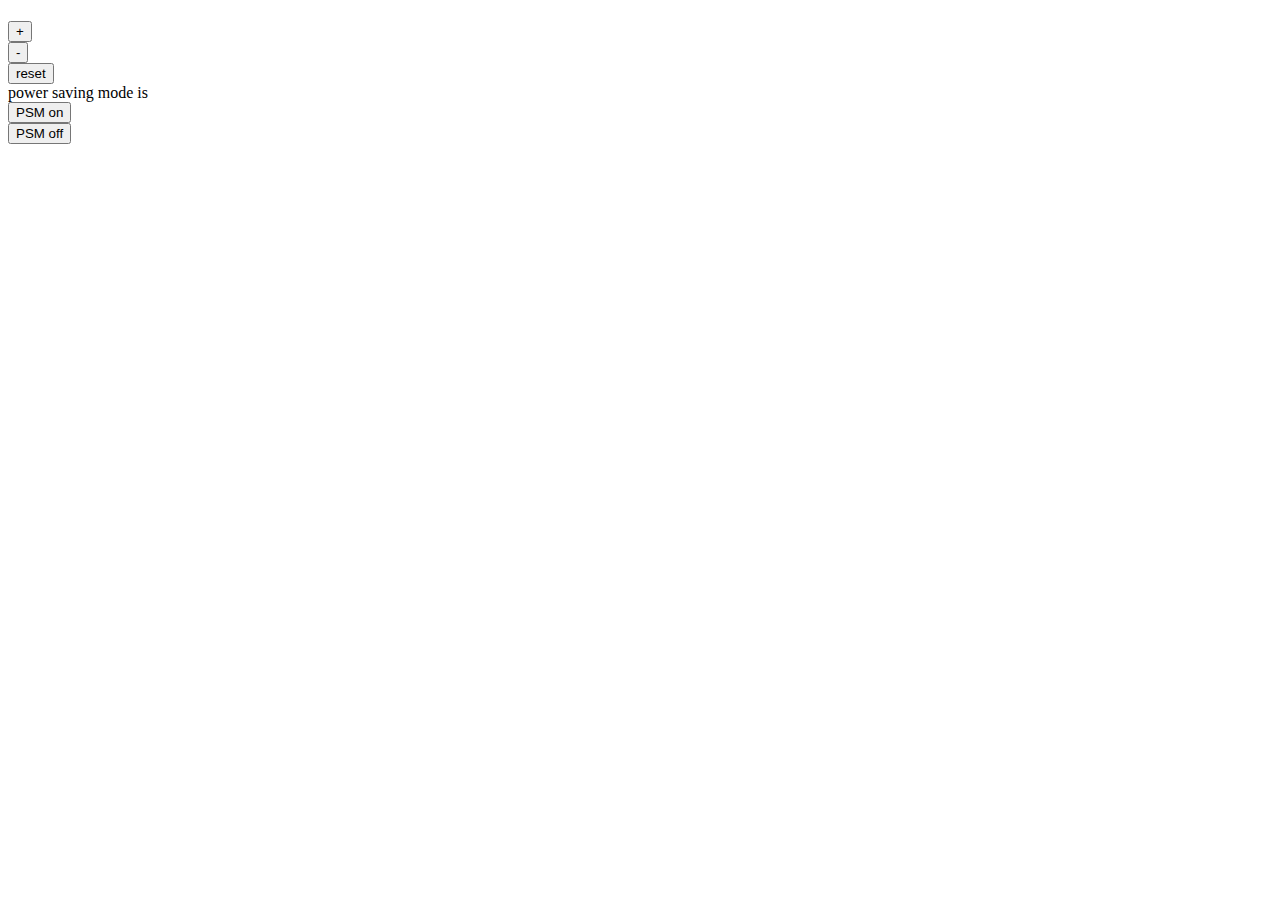
==== index.html @ bbbb52a5 "jQuery - added css" ====
<!DOCTYPE html>
<html>
  <head>
    <link rel="stylesheet" href="thermostat.css">
    <script src="https://ajax.googleapis.com/ajax/libs/jquery/3.1.0/jquery.min.js"></script>
    <meta charset="utf-8"/>
    <title>Thermostat</title>
  </head>
  <body>
    <section>
      <h1 id="temperature"></h1>
      <p>
        <button id="temperature-up">+</button>
        <br>
        <button id="temperature-down">-</button>
        <br>
        <button id="temperature-reset">reset</button>
        <br>
        power saving mode is <span id="power-saving-status"></span>
        <br>
        <button id="powersaving-on">PSM on</button>
        <br>
        <button id="powersaving-off">PSM off</button>
      </p>
    </section>
    <script src="src/Thermostat.js"></script>
    <script src="interface.js"></script>
  </body>
</html>
---- thermostat.css ----
.low-usage {
  color: green;
}

.medium-usage {
  color: black;
}

.high-usage {
  color: red;
}
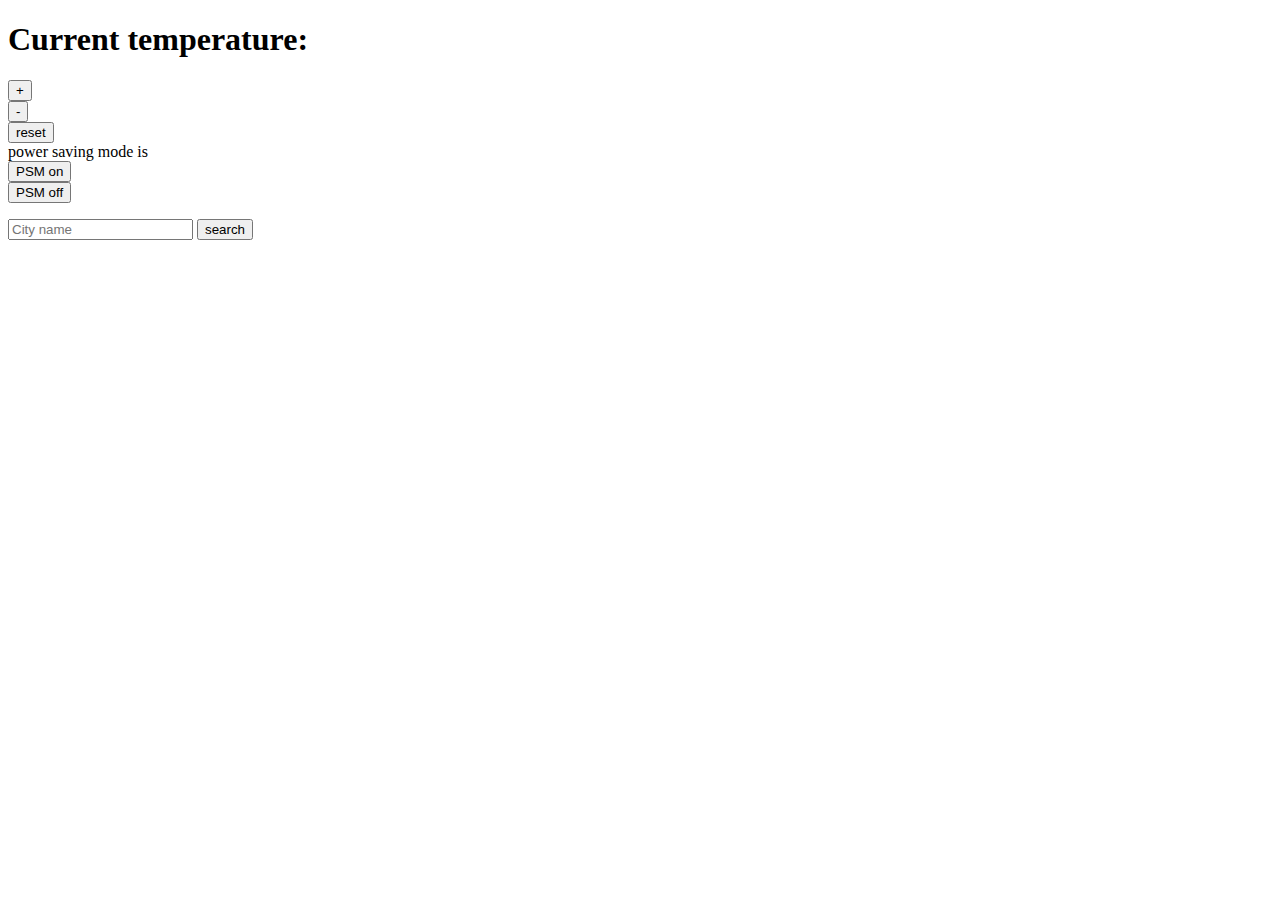
==== commit 6166cbb6: "JQuery Introduction" ====
--- a/index.html
+++ b/index.html
@@ -1,14 +1,15 @@
 <!DOCTYPE html>
 <html>
   <head>
-    <link rel="stylesheet" href="thermostat.css">
+    <link type="text/css" rel="stylesheet" href="thermostat.css">
     <script src="https://ajax.googleapis.com/ajax/libs/jquery/3.1.0/jquery.min.js"></script>
     <meta charset="utf-8"/>
     <title>Thermostat</title>
   </head>
   <body>
     <section>
-      <h1 id="temperature"></h1>
+      <h1>Current temperature: <span id="temperature"></span>
+      <h1 id="city-temperature"></h1>
       <p>
         <button id="temperature-up">+</button>
         <br>
@@ -23,6 +24,12 @@
         <button id="powersaving-off">PSM off</button>
       </p>
     </section>
+    <section>
+      <form class="city-form">
+        <input type="text" name="q" placeholder="City name">
+        <input type="submit" name="submit" value="search">
+      </form>
+    </section>
     <script src="src/Thermostat.js"></script>
     <script src="interface.js"></script>
   </body>
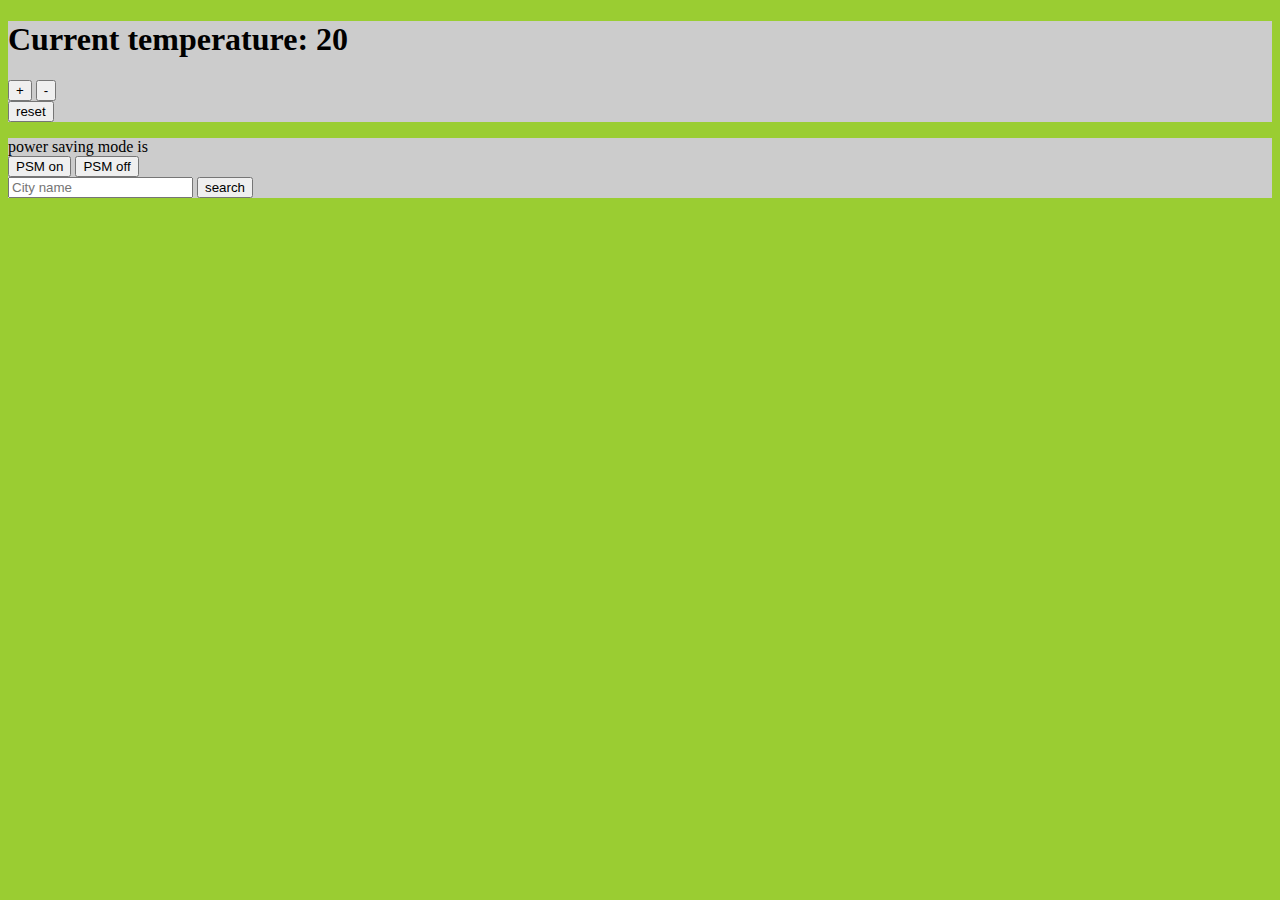
==== commit 7f76ff26: "Updated to include API and basic styling" ====
--- a/index.html
+++ b/index.html
@@ -9,21 +9,22 @@
   <body>
     <section>
       <h1>Current temperature: <span id="temperature"></span>
-      <h1 id="city-temperature"></h1>
+      <h2 id="city-temperature"></h2>
       <p>
         <button id="temperature-up">+</button>
-        <br>
         <button id="temperature-down">-</button>
         <br>
         <button id="temperature-reset">reset</button>
         <br>
-        power saving mode is <span id="power-saving-status"></span>
-        <br>
-        <button id="powersaving-on">PSM on</button>
-        <br>
-        <button id="powersaving-off">PSM off</button>
       </p>
     </section>
+    <section>
+    power saving mode is <span id="power-saving-status"></span>
+    <br>
+    <button id="powersaving-on">PSM on</button>
+
+    <button id="powersaving-off">PSM off</button>
+  </section>
     <section>
       <form class="city-form">
         <input type="text" name="q" placeholder="City name">
--- a/thermostat.css
+++ b/thermostat.css
@@ -9,3 +9,7 @@
 .high-usage {
   color: red;
 }
+
+body{ background-color: #9ACD32 }
+
+section{ background-color: #cccccc; }
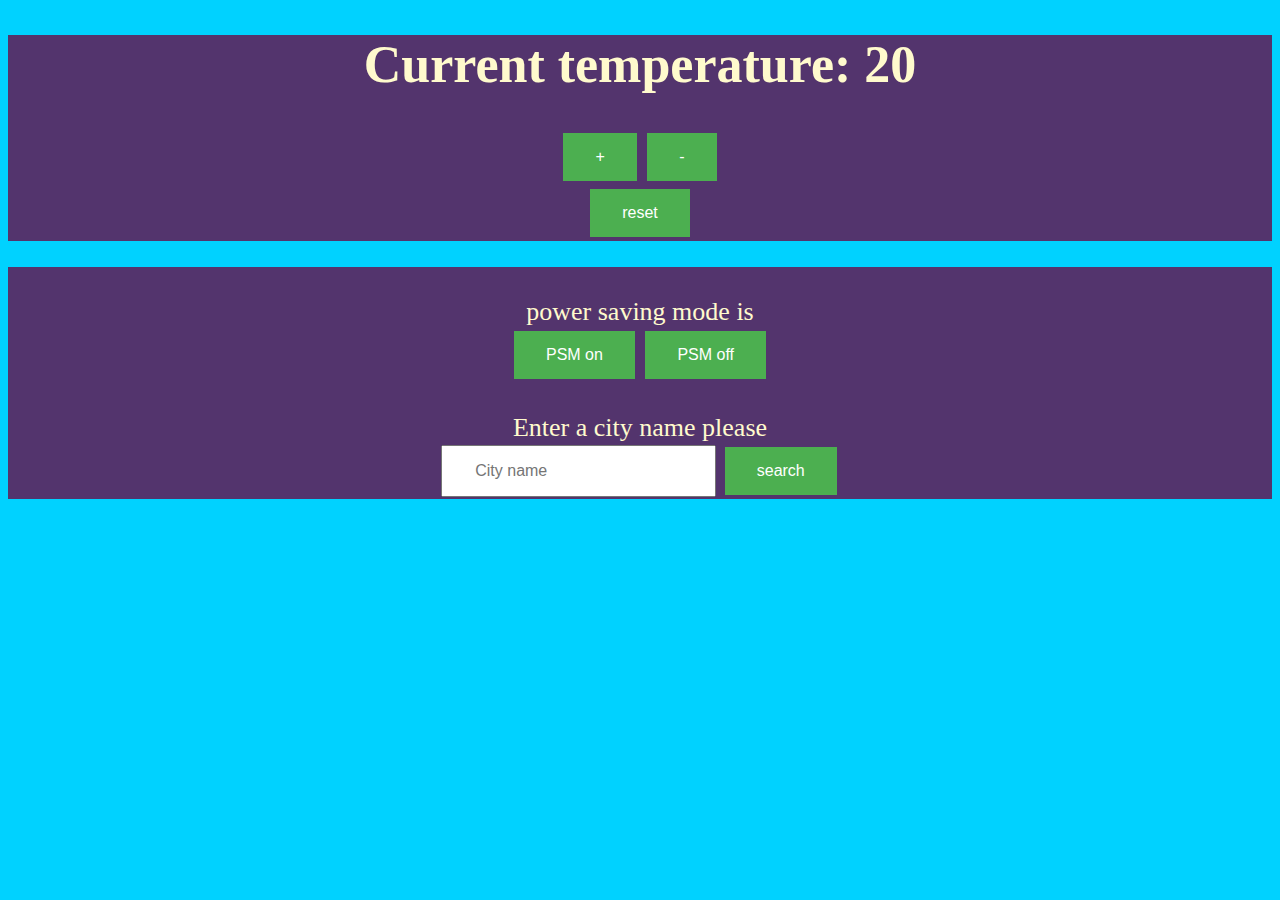
==== commit 69c9c6b0: "playing with css" ====
--- a/index.html
+++ b/index.html
@@ -11,14 +11,15 @@
       <h1>Current temperature: <span id="temperature"></span>
       <h2 id="city-temperature"></h2>
       <p>
-        <button id="temperature-up">+</button>
-        <button id="temperature-down">-</button>
+        <button id="temperature-up"> + </button>
+        <button id="temperature-down"> - </button>
         <br>
         <button id="temperature-reset">reset</button>
         <br>
       </p>
     </section>
     <section>
+      <br>
     power saving mode is <span id="power-saving-status"></span>
     <br>
     <button id="powersaving-on">PSM on</button>
@@ -27,7 +28,8 @@
   </section>
     <section>
       <form class="city-form">
-        <input type="text" name="q" placeholder="City name">
+        <br>Enter a city name please<br>
+        <input type="text" name="q" placeholder="City name" autocomplete="off">
         <input type="submit" name="submit" value="search">
       </form>
     </section>
--- a/thermostat.css
+++ b/thermostat.css
@@ -3,13 +3,60 @@
 }
 
 .medium-usage {
-  color: black;
+  color: lemonchiffon;
 }
 
 .high-usage {
   color: red;
 }
 
-body{ background-color: #9ACD32 }
+body{
+  background-color: #00d2ff;
+}
 
-section{ background-color: #cccccc; }
+section{
+  background-color: #53346D;
+  font-size: 26px;
+  text-align: center;
+}
+
+h1{
+  font-weight: 900;
+}
+
+h2{
+  font-weight: 800;
+}
+
+h1, h2, section, body {
+  color: lemonchiffon;
+}
+
+button {
+    background-color: #4CAF50;
+    border: none;
+    color: white;
+    padding: 15px 32px;
+    text-align: center;
+    text-decoration: none;
+    display: inline-block;
+    font-size: 16px;
+    margin: 4px 2px;
+    cursor: pointer;
+}
+input[type=text]{
+  font-size: 16px;
+  padding: 15px 32px;
+}
+input[type=submit]{
+    background-color: #4CAF50;
+    border: none;
+    color: white;
+    padding: 15px 32px;
+    text-align: center;
+    text-decoration: none;
+    display: inline-block;
+    font-size: 16px;
+    margin: 4px 2px;
+    cursor: pointer;
+}
